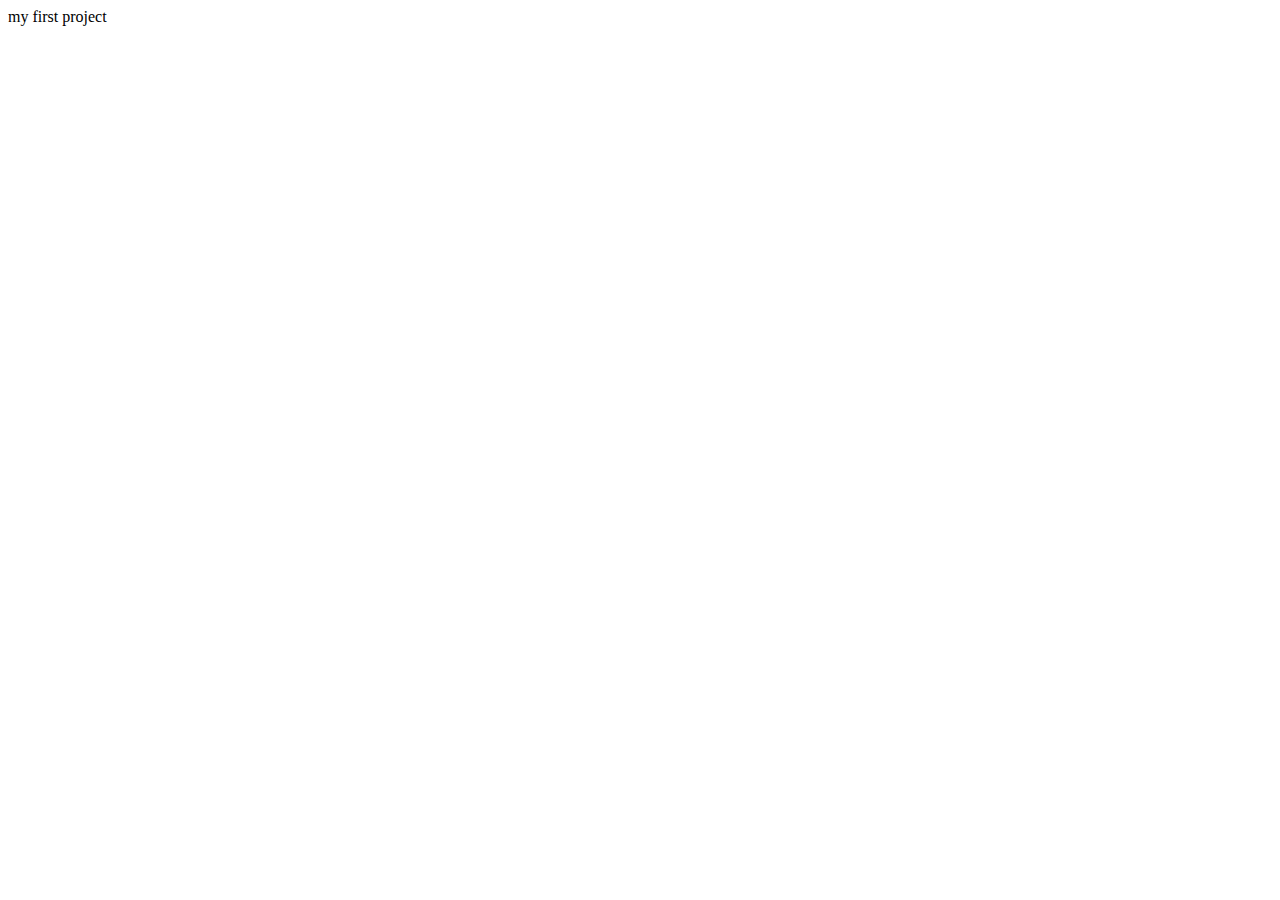
==== projects/GuessMyNumber/index.html @ 11e7651f "yeh boy" ====
<!DOCTYPE html>
<html lang="en">

<head>
  <meta charset="UTF-8">
  <meta name="viewport" content="width=device-width, initial-scale=1.0">
  <link rel="stylesheet" href="style.css">
  <title>Document</title>
</head>

<body>
  my first project
  <script src="script.js"></script>
</body>

</html>
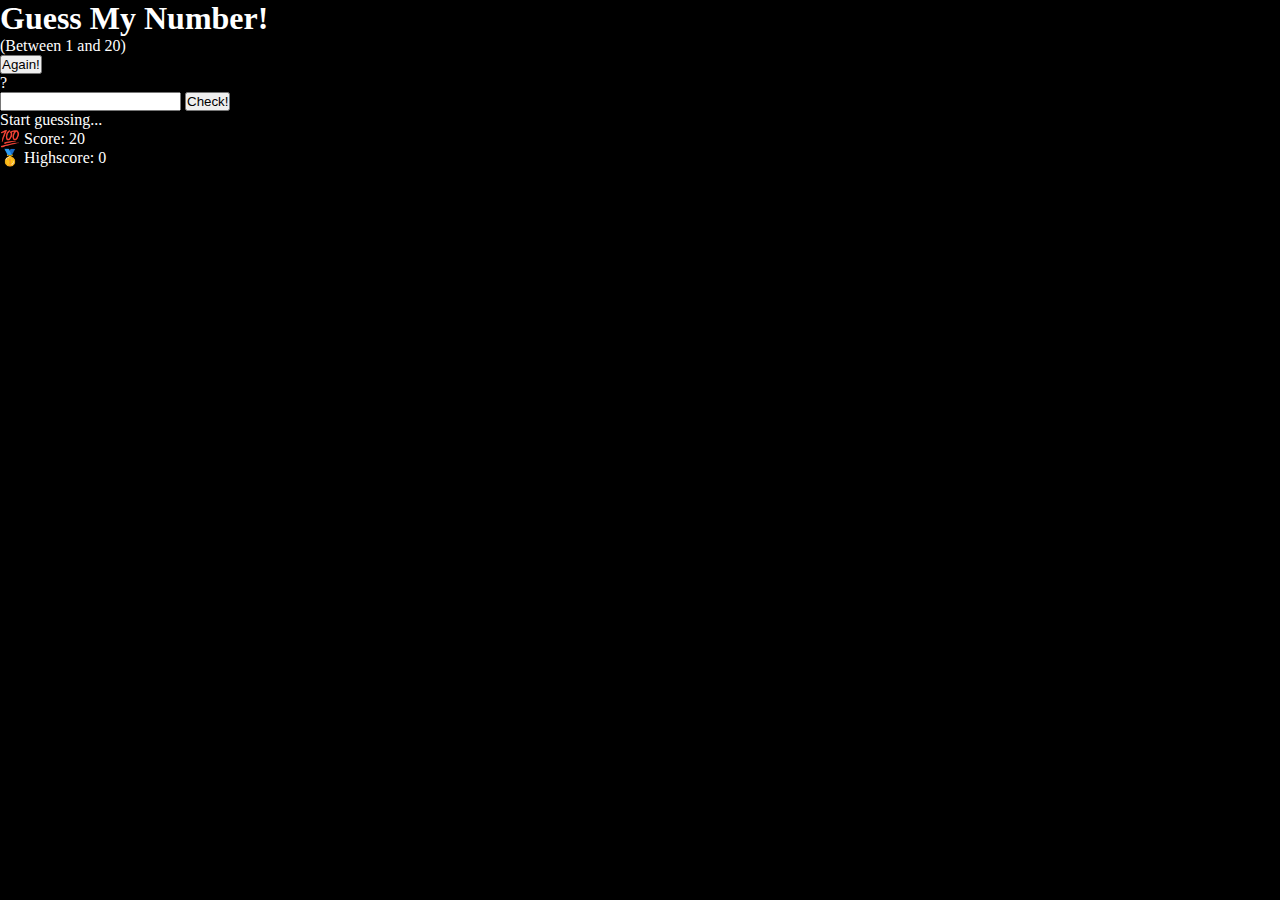
==== commit 6754d48d: "yeh boy" ====
--- a/projects/GuessMyNumber/index.html
+++ b/projects/GuessMyNumber/index.html
@@ -2,14 +2,33 @@
 <html lang="en">
 
 <head>
-  <meta charset="UTF-8">
-  <meta name="viewport" content="width=device-width, initial-scale=1.0">
-  <link rel="stylesheet" href="style.css">
-  <title>Document</title>
+  <meta charset="UTF-8" />
+  <meta name="viewport" content="width=device-width, initial-scale=1.0" />
+  <meta http-equiv="X-UA-Compatible" content="ie=edge" />
+  <link rel="stylesheet" href="style.css" />
+  <title>Guess My Number!</title>
 </head>
 
 <body>
-  my first project
+  <header>
+    <h1>Guess My Number!</h1>
+    <p class="between">(Between 1 and 20)</p>
+    <button class="btn again">Again!</button>
+    <div class="number">?</div>
+  </header>
+  <main>
+    <section class="left">
+      <input type="number" class="guess" />
+      <button class="btn check">Check!</button>
+    </section>
+    <section class="right">
+      <p class="message">Start guessing...</p>
+      <p class="label-score">💯 Score: <span class="score">20</span></p>
+      <p class="label-highscore">
+        🥇 Highscore: <span class="highscore">0</span>
+      </p>
+    </section>
+  </main>
   <script src="script.js"></script>
 </body>
 
--- a/projects/GuessMyNumber/style.css
+++ b/projects/GuessMyNumber/style.css
@@ -0,0 +1,11 @@
+* {
+  margin: 0;
+  padding: 0;
+  box-sizing: inherit;
+}
+
+body {
+
+  background-color: black;
+  color: white;
+}